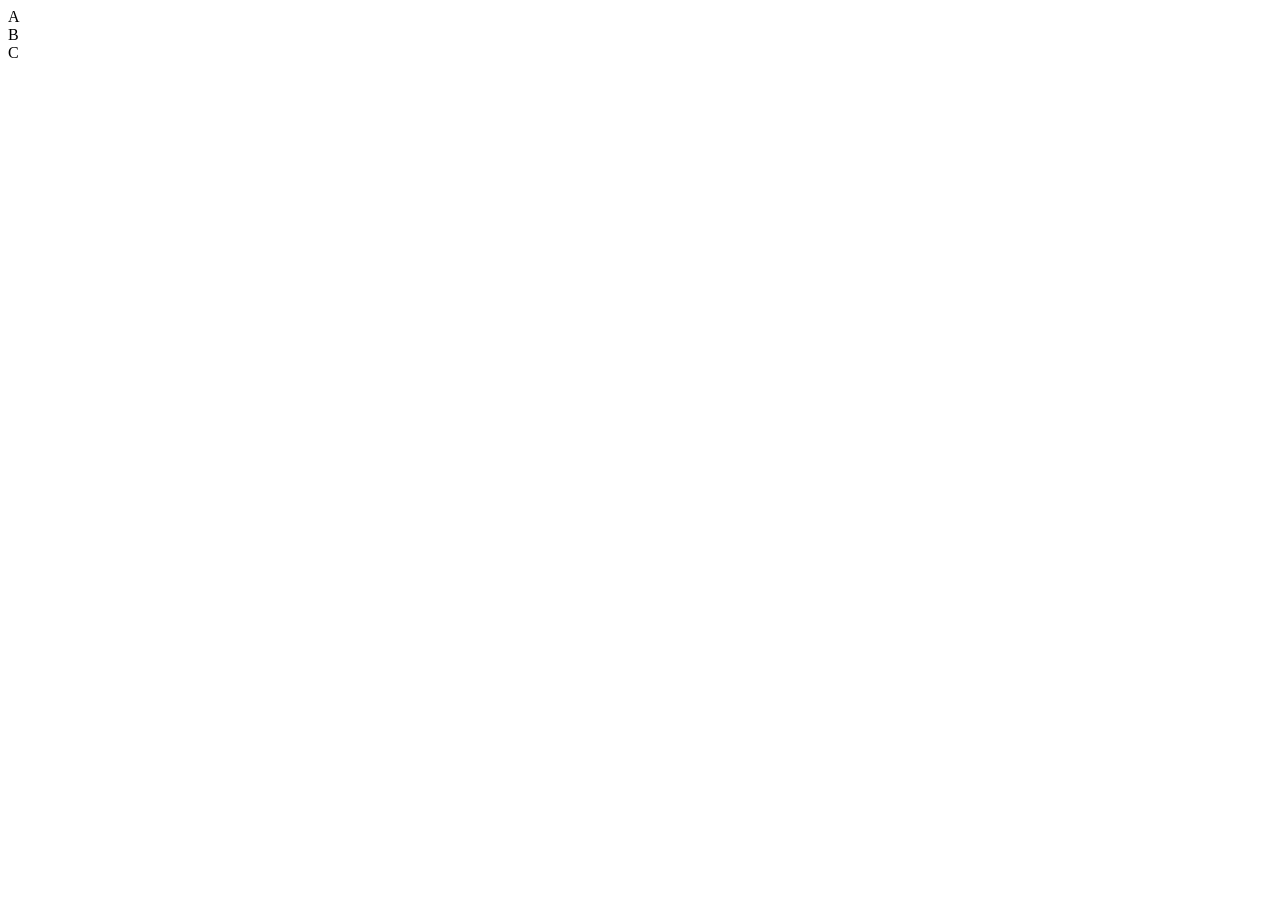
==== index.html @ 9c966650 "Modificiacion css e index" ====
<!DOCTYPE html>
<html lang="en">
<head>
    <meta charset="UTF-8">
    <meta name="viewport" content="width=device-width, initial-scale=1.0">
    <link rel="stylesheet" href="style.css">
    <title>Portfolio</title>
</head>
<body>
    <div class="main_grid">
        <div class="lateral_bar">A</div>
        <div class="top_bar">B</div>
        <div class="main_container">C</div>
    </div>
</body>
</html>
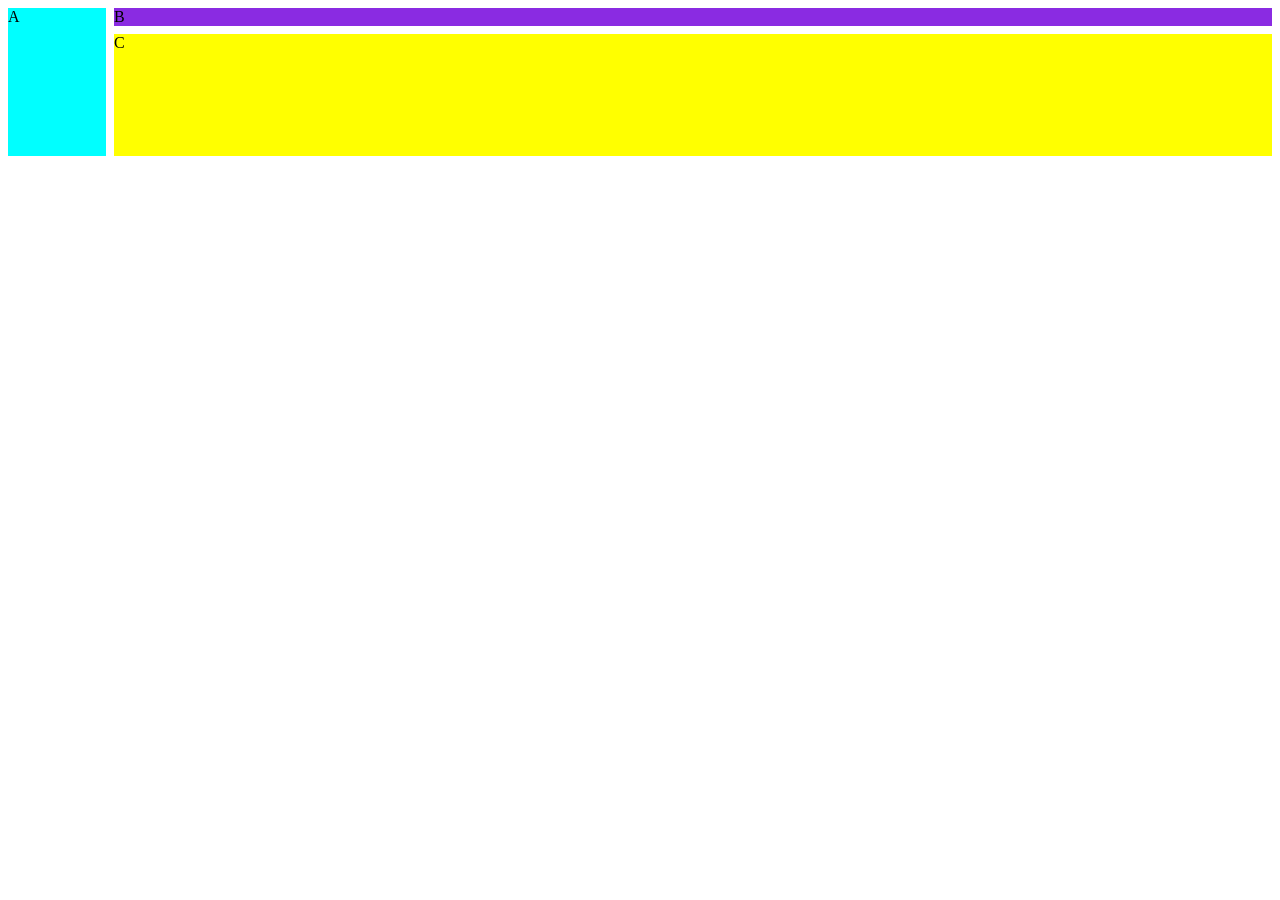
==== commit f3dfad8e: "Adjuncion correcta de css" ====
--- a/index.html
+++ b/index.html
@@ -3,7 +3,7 @@
 <head>
     <meta charset="UTF-8">
     <meta name="viewport" content="width=device-width, initial-scale=1.0">
-    <link rel="stylesheet" href="style.css">
+    <link rel="stylesheet" href="css/style.css">
     <title>Portfolio</title>
 </head>
 <body>
--- a/css/style.css
+++ b/css/style.css
@@ -0,0 +1,24 @@
+.main_grid {
+    display: grid;
+    grid-template-columns: repeat(12, 1fr);
+    grid-template-rows: repeat(6, 1fr);
+    gap: 8px;
+}
+
+.lateral_bar {
+    grid-row: span 6 / span 6;
+    background-color: aqua;
+}
+
+.top_bar {
+    grid-column: span 11 / span 11;
+    background-color: blueviolet;
+}
+
+.main_container {
+    grid-column: span 11 / span 11;
+    grid-row: span 5 / span 5;
+    grid-column-start: 2;
+    grid-row-start: 2;
+    background-color: yellow;
+}
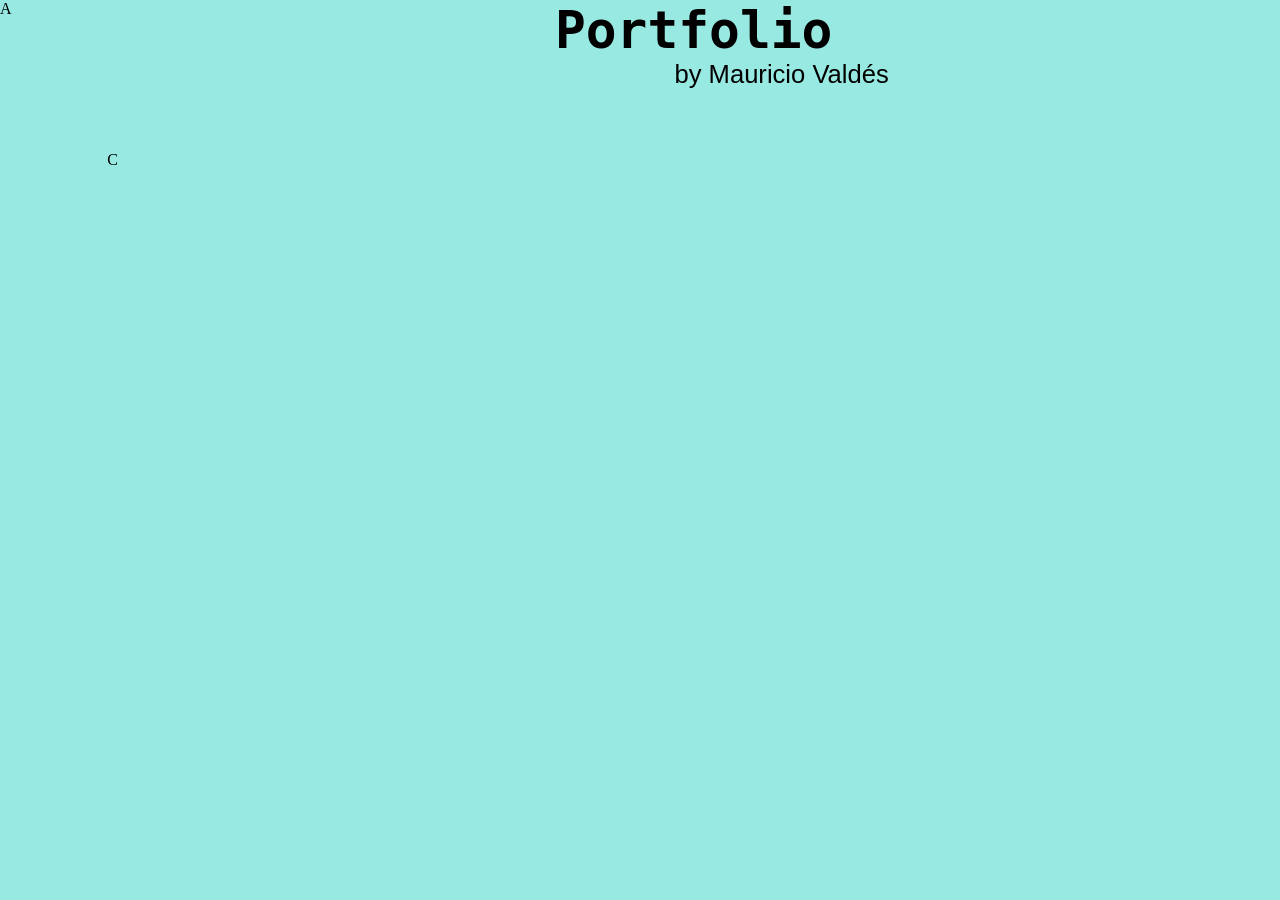
==== commit 596eae63: "Actualización top bar pagina y actualizacion stylesheet" ====
--- a/index.html
+++ b/index.html
@@ -9,7 +9,10 @@
 <body>
     <div class="main_grid">
         <div class="lateral_bar">A</div>
-        <div class="top_bar">B</div>
+        <div class="top_bar">
+            <h1 class="main_title">Portfolio</h1>
+            <h2 class="main_subtitle">by Mauricio Valdés</h2>
+        </div>
         <div class="main_container">C</div>
     </div>
 </body>
--- a/css/style.css
+++ b/css/style.css
@@ -1,18 +1,51 @@
+*{
+    margin: 0;
+    padding: 0;
+    box-sizing: border-box;
+}
+body{
+    height: 100vh;
+    background-color: rgb(153, 233, 227);
+}
+
 .main_grid {
     display: grid;
     grid-template-columns: repeat(12, 1fr);
     grid-template-rows: repeat(6, 1fr);
     gap: 8px;
+    height: 100%;
+}
+
+.top_bar {
+    grid-column: span 11 / span 11;
+}
+
+@import url('https://fonts.googleapis.com/css2?family=JetBrains+Mono:ital,wght@0,100..800;1,100..800&display=swap');
+@import url('https://fonts.googleapis.com/css2?family=MuseoModerno:ital,wght@0,100..900;1,100..900&display=swap');
+
+h1{
+    font-family: "JetBrains Mono", monospace;
+    font-weight: 800;
+    font-size: 4vw;
+}
+h2{
+    font-family: "MuseoModerno", sans-serif;
+    font-weight: 400;
+    font-size: 2vw;
+}
+.main_title{
+    text-align: center;
+    width: 100%;
+}
+
+.main_subtitle{
+    text-align: center;
+    margin-left: 15%;
 }
 
 .lateral_bar {
     grid-row: span 6 / span 6;
-    background-color: aqua;
-}
-
-.top_bar {
-    grid-column: span 11 / span 11;
-    background-color: blueviolet;
+   /* background-color: hsla(0, 14%, 78%, 0.25);*/
 }
 
 .main_container {
@@ -20,5 +53,6 @@
     grid-row: span 5 / span 5;
     grid-column-start: 2;
     grid-row-start: 2;
-    background-color: yellow;
+    display: block;
+    /*background-color: rgb(255, 255, 255);*/
 }
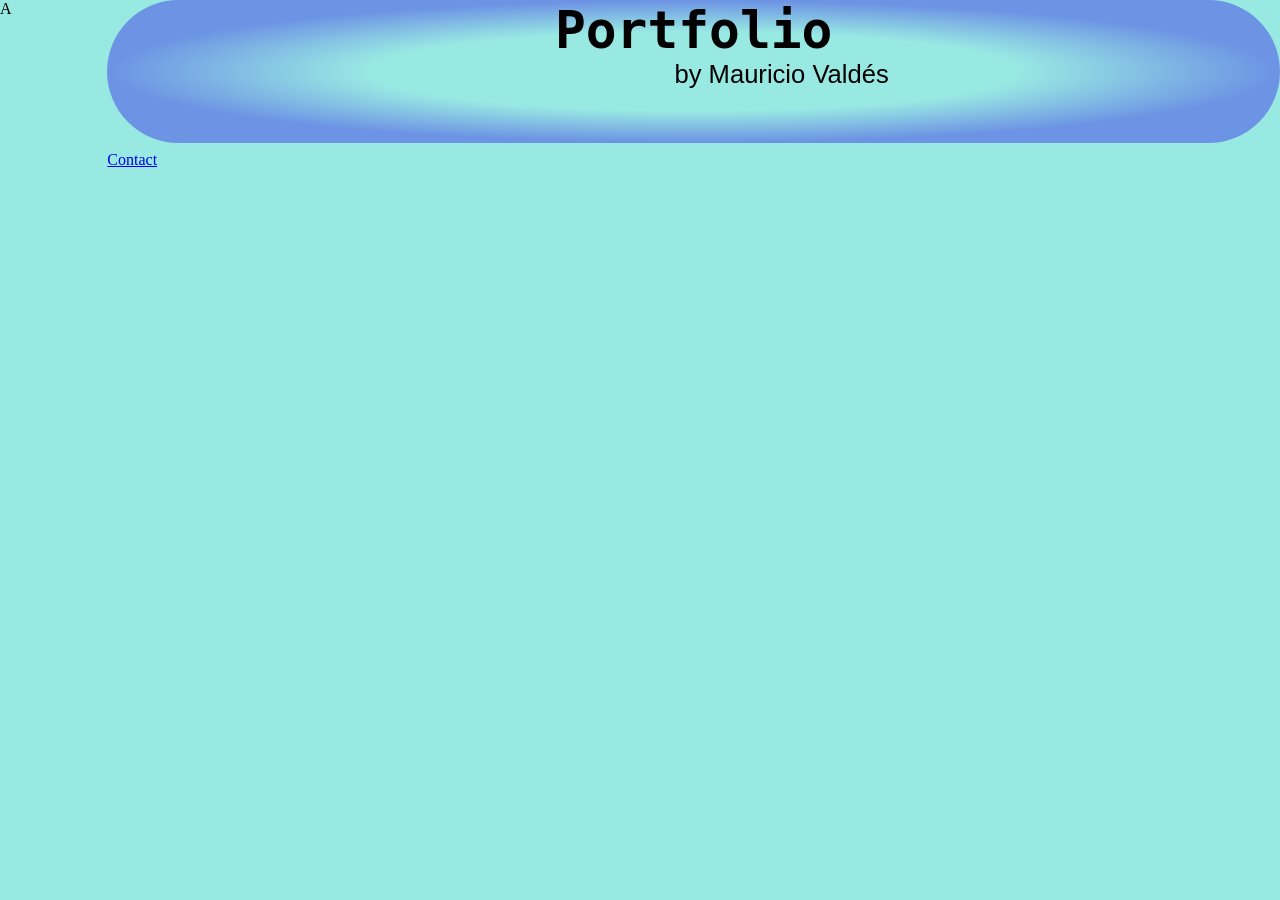
==== commit e907ef00: "Creacion pagina de contacto" ====
--- a/index.html
+++ b/index.html
@@ -13,7 +13,9 @@
             <h1 class="main_title">Portfolio</h1>
             <h2 class="main_subtitle">by Mauricio Valdés</h2>
         </div>
-        <div class="main_container">C</div>
+        <div class="main_container">
+            <a href="Pages/Contact.html" class="main_button">Contact</a>
+        </div>
     </div>
 </body>
 </html>
--- a/css/style.css
+++ b/css/style.css
@@ -18,6 +18,8 @@
 
 .top_bar {
     grid-column: span 11 / span 11;
+    background: radial-gradient(#ffffff00 39%, #6d94e4 70%);
+    border-radius: 200px
 }
 
 @import url('https://fonts.googleapis.com/css2?family=JetBrains+Mono:ital,wght@0,100..800;1,100..800&display=swap');
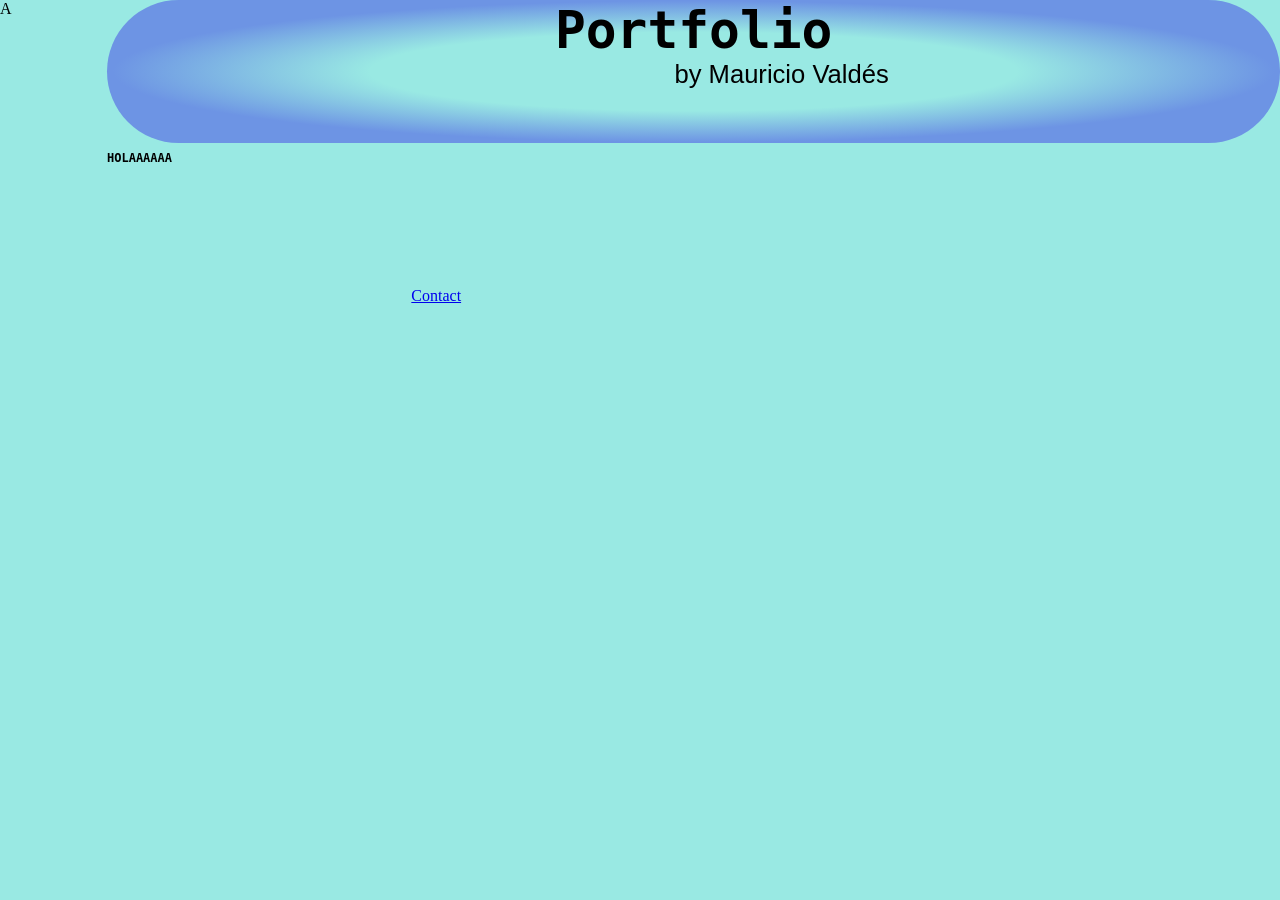
==== commit e1acad4c: "Iframe agregado a pagina principal" ====
--- a/index.html
+++ b/index.html
@@ -14,6 +14,7 @@
             <h2 class="main_subtitle">by Mauricio Valdés</h2>
         </div>
         <div class="main_container">
+            <iframe src="Pages/Contact.html" title="Contact Me" frameborder="0" ></iframe>
             <a href="Pages/Contact.html" class="main_button">Contact</a>
         </div>
     </div>
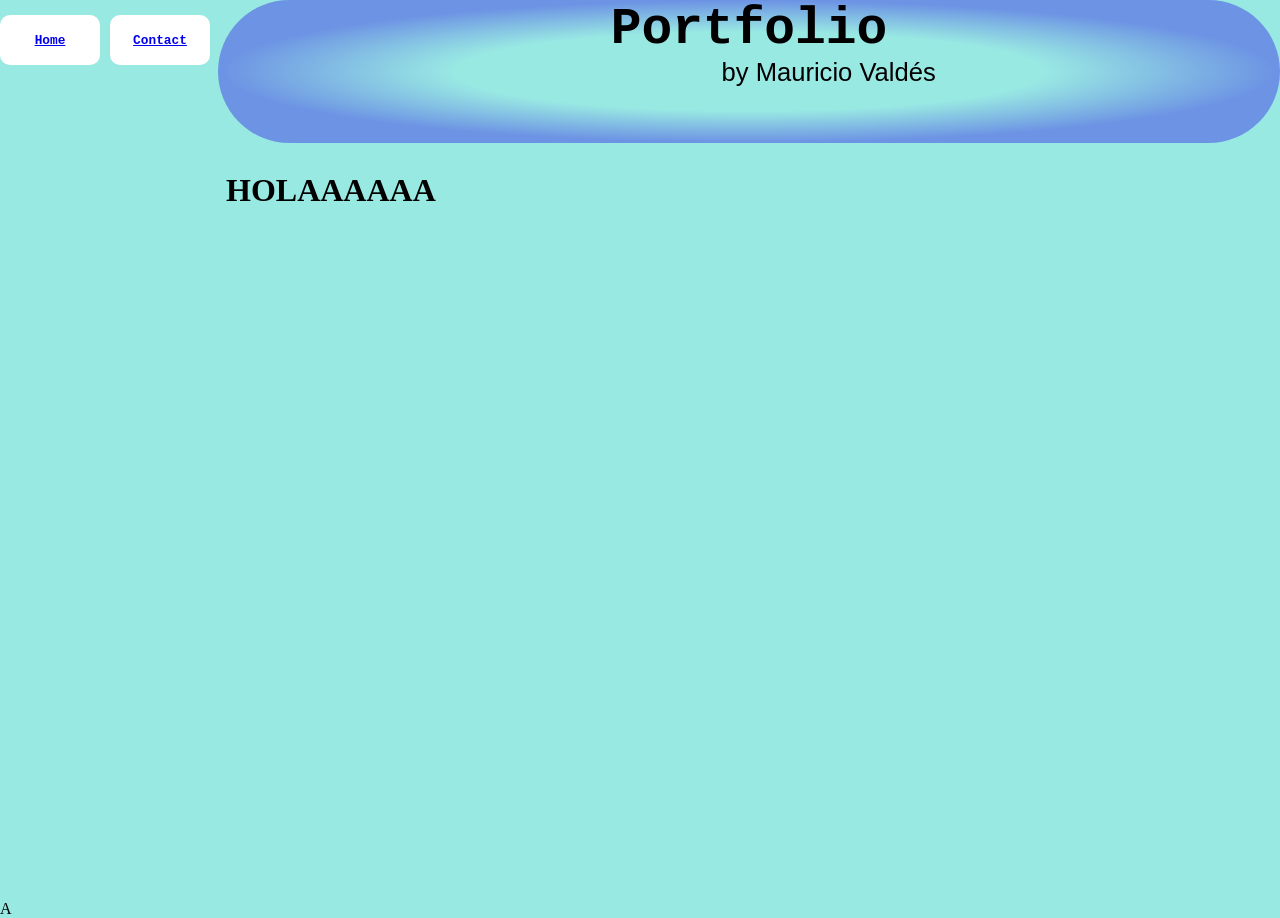
==== commit 90ab1992: "botones laterales" ====
--- a/index.html
+++ b/index.html
@@ -8,15 +8,18 @@
 </head>
 <body>
     <div class="main_grid">
-        <div class="lateral_bar">A</div>
+        <div class="lateral_bar">
+            <button class="lat-button active"><a href="Pages/Home.html" onClick ="pageChange(this)">Home</a></button>
+            <button class="lat-button"><a href="Pages/Contact.html" onClick="pageChange(this)">Contact</a></button>
+        </div>
         <div class="top_bar">
             <h1 class="main_title">Portfolio</h1>
             <h2 class="main_subtitle">by Mauricio Valdés</h2>
         </div>
         <div class="main_container">
-            <iframe src="Pages/Contact.html" title="Contact Me" frameborder="0" ></iframe>
-            <a href="Pages/Contact.html" class="main_button">Contact</a>
+            <iframe src="Pages/Home.html" title="Contact Me" frameborder="0" ></iframe>
         </div>
     </div>
+    <script src="script.js"></script>
 </body>
-</html>+</html>A
--- a/css/style.css
+++ b/css/style.css
@@ -47,7 +47,29 @@
 
 .lateral_bar {
     grid-row: span 6 / span 6;
-   /* background-color: hsla(0, 14%, 78%, 0.25);*/
+    display: flex;
+    gap: 10px;
+    margin-top: 15px;
+}
+
+.lat-button {
+    width: 100px;
+    height: 50px;
+    border-radius: 10px;
+    border: none;
+    background-color: rgb(255, 255, 255);
+    font-family: "JetBrains Mono", monospace;
+    font-weight: 800;
+    font-size: 1vw;
+}
+
+.button:hover:not(:disabled) {
+    background-color:#eee;
+}
+
+.lat-button:disabled {
+    background-color: #ccc;
+    cursor: not-allowed;
 }
 
 .main_container {
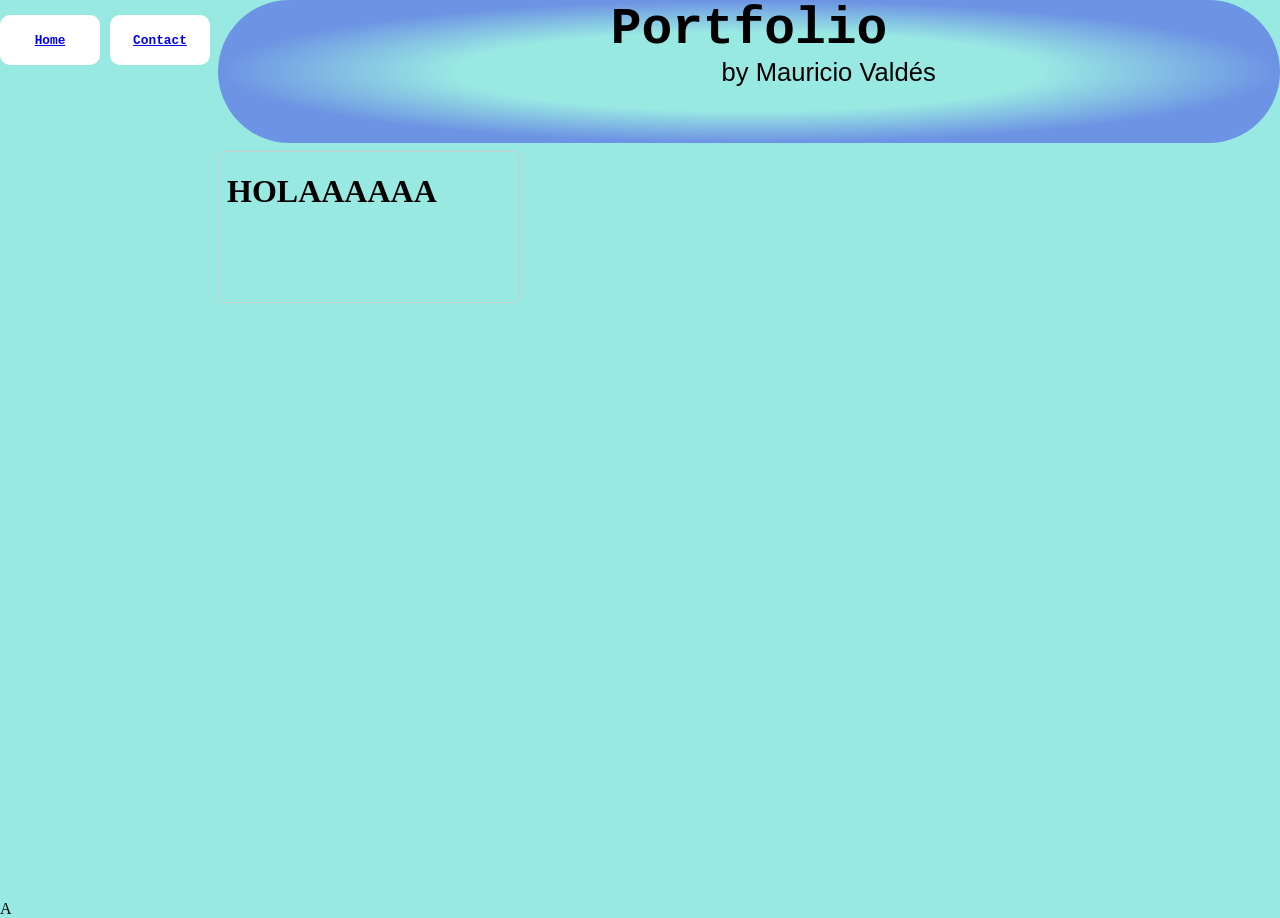
==== commit 79dd2dd5: "cambios menores a los botones" ====
--- a/index.html
+++ b/index.html
@@ -17,7 +17,7 @@
             <h2 class="main_subtitle">by Mauricio Valdés</h2>
         </div>
         <div class="main_container">
-            <iframe src="Pages/Home.html" title="Contact Me" frameborder="0" ></iframe>
+            <iframe id="Icontainer" src="Pages/Home.html" frameborder="0" ></iframe>
         </div>
     </div>
     <script src="script.js"></script>
--- a/css/style.css
+++ b/css/style.css
@@ -72,6 +72,11 @@
     cursor: not-allowed;
 }
 
+#Icontainer {
+  border: 1px solid #ccc;
+  border-radius: 6px;
+}
+
 .main_container {
     grid-column: span 11 / span 11;
     grid-row: span 5 / span 5;
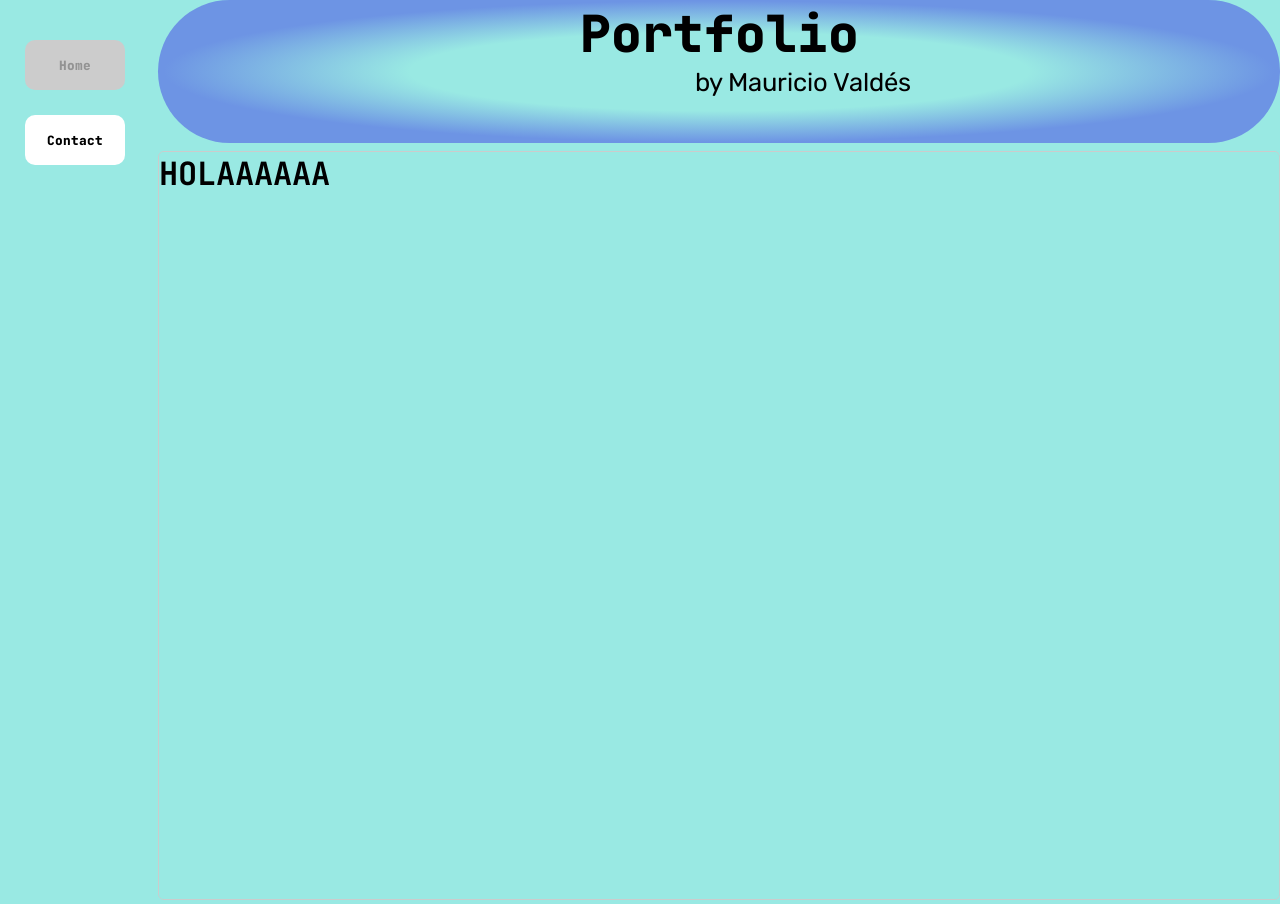
==== commit 3c2b34e7: "Modificaciones css, archvos y Cv descargable" ====
--- a/index.html
+++ b/index.html
@@ -3,14 +3,22 @@
 <head>
     <meta charset="UTF-8">
     <meta name="viewport" content="width=device-width, initial-scale=1.0">
-    <link rel="stylesheet" href="css/style.css">
+    <link rel="stylesheet" href="css/General.css">
+    <link rel="stylesheet" href="css/Menu_Bar.css">
+    <link rel="stylesheet" href="css/Top_Bar.css">
     <title>Portfolio</title>
 </head>
 <body>
     <div class="main_grid">
         <div class="lateral_bar">
-            <button class="lat-button active"><a href="Pages/Home.html" onClick ="pageChange(this)">Home</a></button>
-            <button class="lat-button"><a href="Pages/Contact.html" onClick="pageChange(this)">Contact</a></button>
+            <ul>
+                <li>
+                    <button type="button" class="lat-button active" data-src="Pages/Home.html" onclick="pageChange(this)" disabled>Home</button>
+                </li>
+                <li>
+                    <button type="button" class="lat-button" data-src="Pages/Contact.html" onclick="pageChange(this)">Contact</button>
+                </li>
+            </ul>
         </div>
         <div class="top_bar">
             <h1 class="main_title">Portfolio</h1>
@@ -22,4 +30,4 @@
     </div>
     <script src="script.js"></script>
 </body>
-</html>A+</html>
--- a/css/General.css
+++ b/css/General.css
@@ -0,0 +1,44 @@
+@import url('https://fonts.googleapis.com/css2?family=JetBrains+Mono:ital,wght@0,100..800;1,100..800&display=swap');
+@import url('https://fonts.googleapis.com/css2?family=Rubik:ital,wght@0,300..900;1,300..900&display=swap');
+
+*{
+    margin: 0;
+    padding: 0;
+    box-sizing: border-box;
+}
+
+body{
+    height: 100vh;
+    background-color: rgb(153, 233, 227);
+}
+
+.main_grid {
+    display: grid;
+    grid-template-columns: repeat(12, 1fr);
+    grid-template-rows: repeat(6, 1fr);
+    gap: 8px;
+    height: 100%;
+}
+
+h1{
+    font-family: "JetBrains Mono", monospace;
+}
+
+h2{
+    font-family: "Rubik", sans-serif;
+}
+ 
+.main_container {
+    grid-column: span 11 / span 11;
+    grid-row: span 5 / span 5;
+    grid-column-start: 2;
+    grid-row-start: 2;
+    display: block;
+    /*background-color: rgb(255, 255, 255);*/
+}
+#Icontainer {
+  border: 1px solid #ccc;
+  border-radius: 6px;
+  width: 100%;
+  height: 100%;
+}
--- a/css/Menu_Bar.css
+++ b/css/Menu_Bar.css
@@ -0,0 +1,32 @@
+.lateral_bar {
+    grid-row: span 6 / span 6;
+    display: flex;
+    gap: 10px;
+    margin-top: 15px;
+}
+
+.lat-button {
+    width: 100px;
+    height: 50px;
+    border-radius: 10px;
+    border: none;
+    background-color: rgb(255, 255, 255);
+    font-family: "JetBrains Mono", monospace;
+    font-weight: 800;
+    font-size: 1vw;
+}
+
+.lat-button:hover:not(:disabled) {
+  background-color: #eee;
+}
+
+.lat-button:disabled {
+    background-color: #ccc;
+    cursor: not-allowed;
+}
+
+ul > li {
+  list-style: none;
+  margin: 25px;
+  align-items: center;
+}
--- a/css/Top_Bar.css
+++ b/css/Top_Bar.css
@@ -0,0 +1,19 @@
+.main_title{
+    text-align: center;
+    font-weight: 800;
+    font-size: 4vw;
+    width: 100%;
+}
+
+.main_subtitle{
+    text-align: center;
+    margin-left: 15%;
+    font-weight: 400;
+    font-size: 2vw;
+}
+
+.top_bar {
+    grid-column: span 11 / span 11;
+    background: radial-gradient(#ffffff00 39%, #6d94e4 70%);
+    border-radius: 200px
+}
